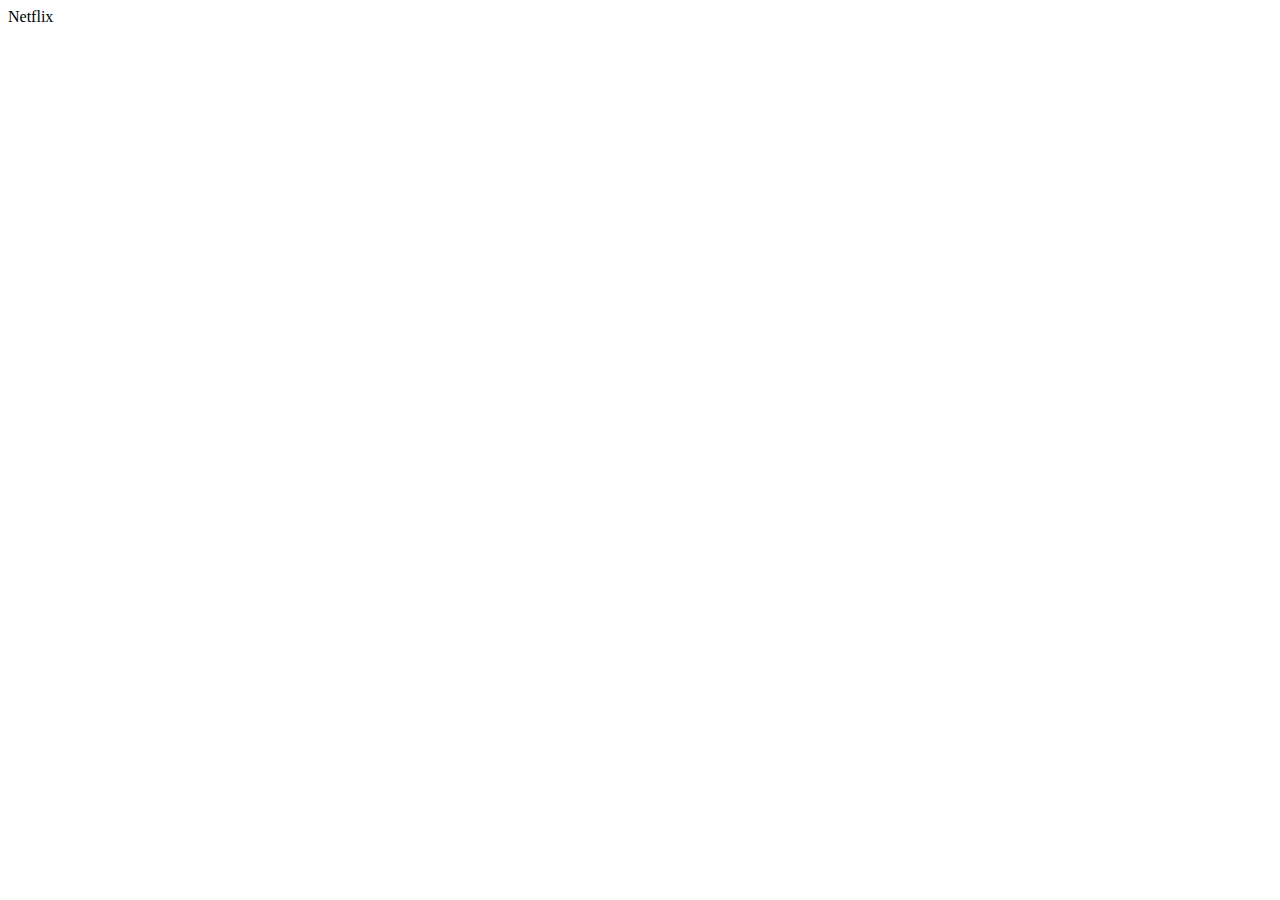
==== index.html @ 6fd269b9 "Initial commit" ====
<!DOCTYPE html>
<html lang="en">
<head>
    <meta charset="UTF-8">
    <meta http-equiv="X-UA-Compatible" content="IE=edge">
    <meta name="viewport" content="width=device-width, initial-scale=1.0">
    <title>Document</title>
</head>
<body>
    Netflix
</body>
</html>
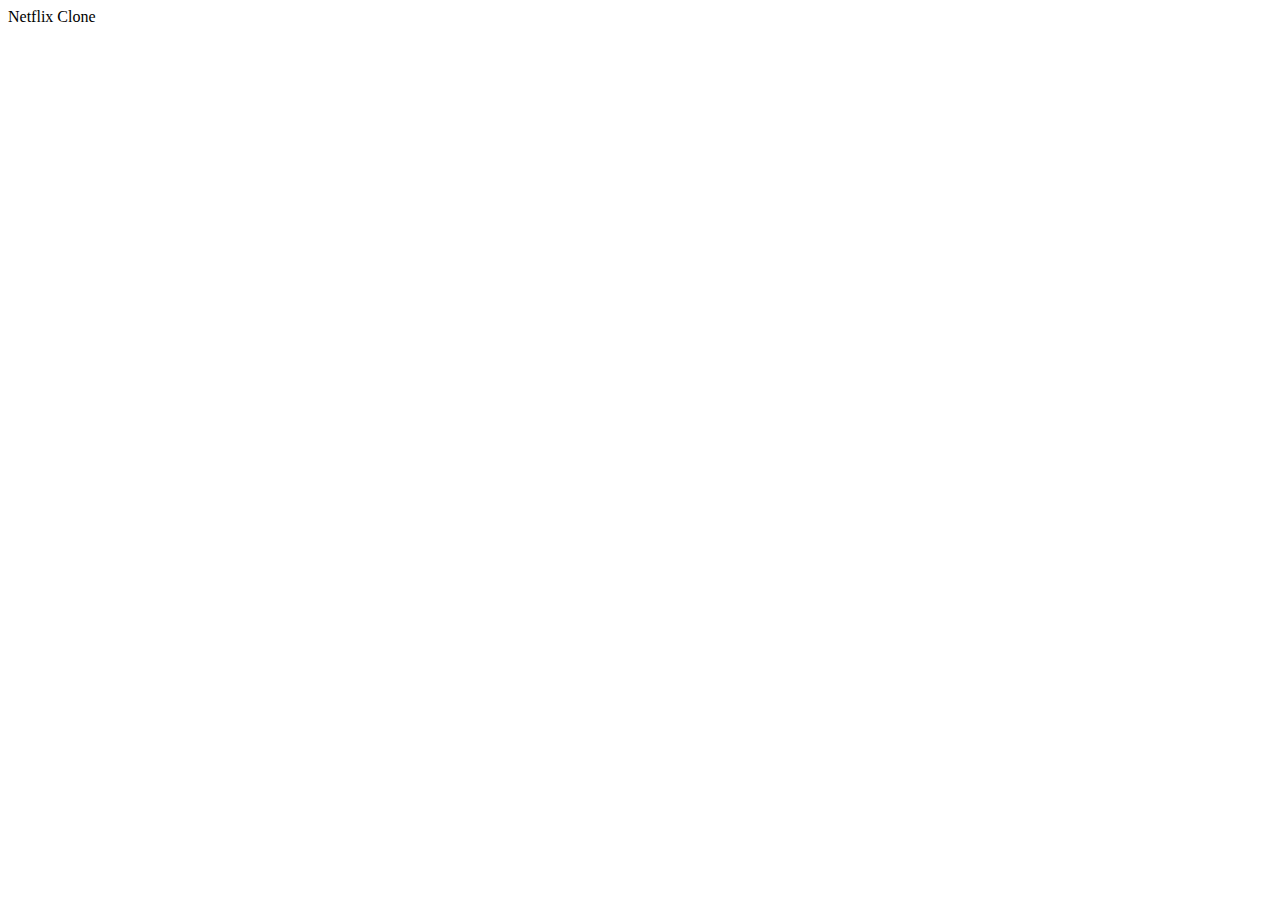
==== commit 4591c4b1: "Updated index.html" ====
--- a/index.html
+++ b/index.html
@@ -7,6 +7,6 @@
     <title>Document</title>
 </head>
 <body>
-    Netflix
+    Netflix Clone
 </body>
 </html>